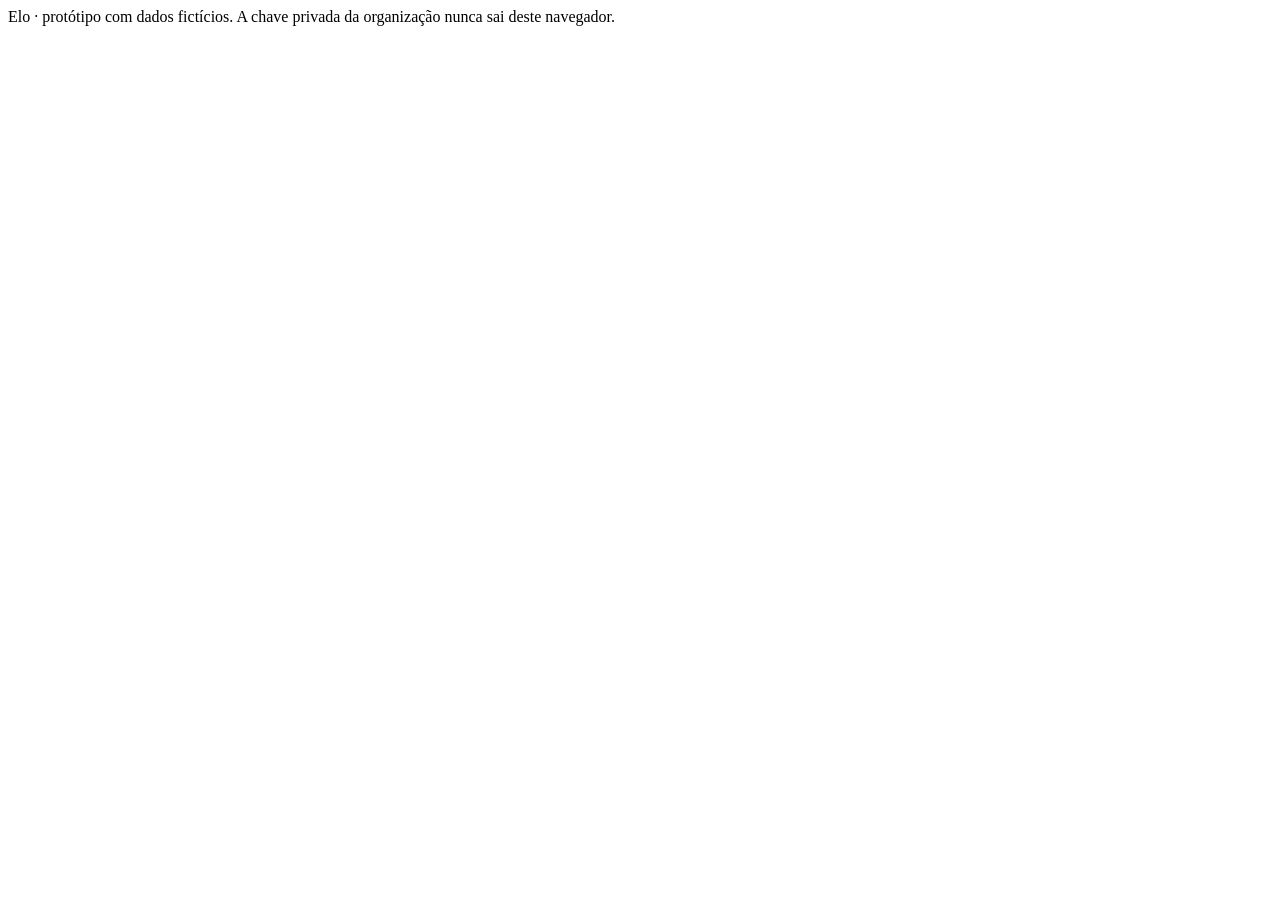
==== elo/painel/index.html @ dc583c52 "Painel: telas da transportadora em HTML, CSS e JavaScript servidos pelo FastAPI Telas em /painel: en" ====
<!DOCTYPE html>
<html lang="pt-BR">
<head>
<meta charset="utf-8">
<meta name="viewport" content="width=device-width, initial-scale=1">
<meta name="robots" content="noindex">
<title>Painel da transportadora · Elo</title>
<link rel="icon" href="data:,">
<link rel="stylesheet" href="/painel/estilo.css">
<script type="module" src="/painel/js/app.js"></script>
</head>
<body>
<header id="topo"></header>
<div id="avisos" aria-live="polite"></div>
<main id="conteudo">
<noscript><p>O painel precisa de JavaScript: as assinaturas são feitas no navegador.</p></noscript>
</main>
<dialog id="dialogo"></dialog>
<footer class="rodape">
Elo · protótipo com dados fictícios. A chave privada da organização nunca sai deste navegador.
</footer>
</body>
</html>
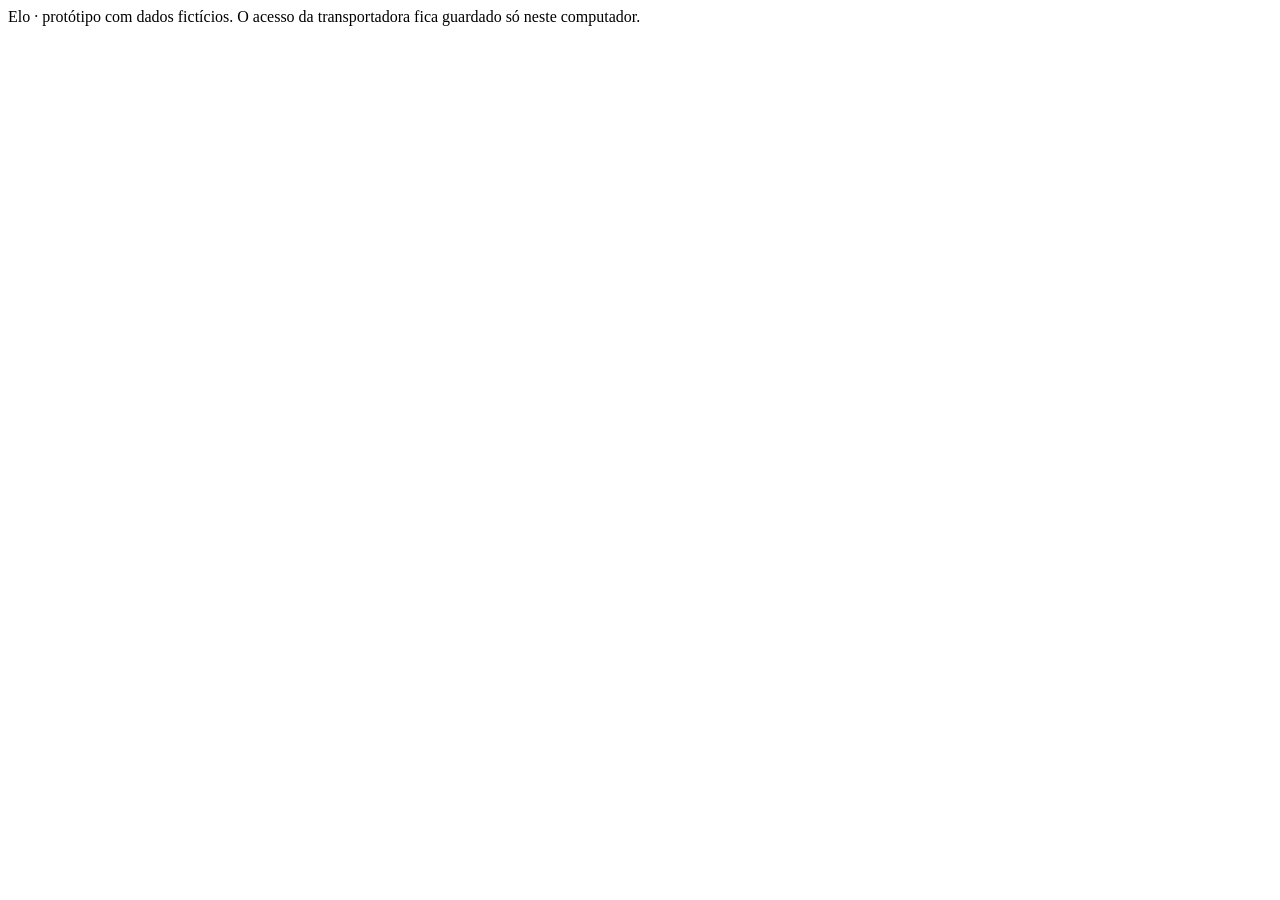
==== commit 73cafe5c: "Painel: ajustes de usabilidade do teste manual - Avisos ficam numa faixa no fluxo da página, abaixo " ====
--- a/elo/painel/index.html
+++ b/elo/painel/index.html
@@ -17,7 +17,7 @@
 </main>
 <dialog id="dialogo"></dialog>
 <footer class="rodape">
-Elo · protótipo com dados fictícios. A chave privada da organização nunca sai deste navegador.
+Elo · protótipo com dados fictícios. O acesso da transportadora fica guardado só neste computador.
 </footer>
 </body>
 </html>
